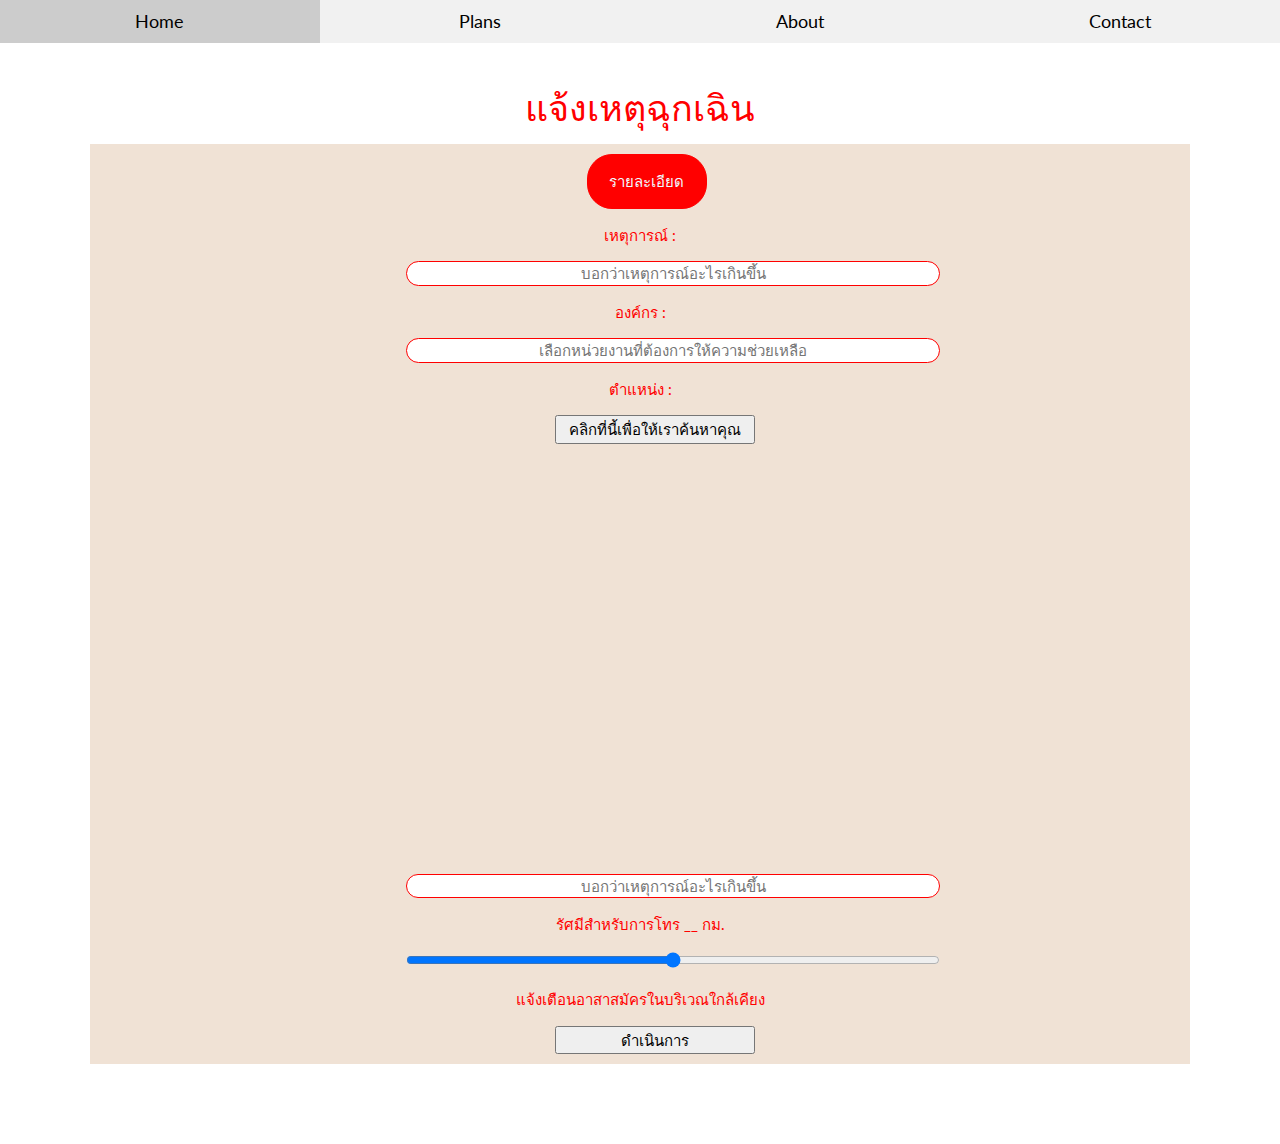
==== contact.html @ 69f9503b "Add files via upload" ====
<!DOCTYPE html>
<html>

<head>
    <title>W3.CSS Template</title>
    <meta charset="UTF-8">
    <meta name="viewport" content="width=device-width, initial-scale=1">
    <link rel="stylesheet" href="https://www.w3schools.com/w3css/4/w3.css">
    <link rel="stylesheet" href="https://fonts.googleapis.com/css?family=Lato">
    <link rel="stylesheet" href="https://cdnjs.cloudflare.com/ajax/libs/font-awesome/4.7.0/css/font-awesome.min.css">
    <link href="https://cdn.jsdelivr.net/npm/bootstrap@5.2.3/dist/css/bootstrap.min.css" rel="stylesheet"
        integrity="sha384-rbsA2VBKQhggwzxH7pPCaAqO46MgnOM80zW1RWuH61DGLwZJEdK2Kadq2F9CUG65" crossorigin="anonymous">
    <script src="https://cdn.jsdelivr.net/npm/bootstrap@5.2.3/dist/js/bootstrap.bundle.min.js"
        integrity="sha384-kenU1KFdBIe4zVF0s0G1M5b4hcpxyD9F7jL+jjXkk+Q2h455rYXK/7HAuoJl+0I4"
        crossorigin="anonymous"></script>
    <script src="https://cdn.jsdelivr.net/npm/@popperjs/core@2.11.6/dist/umd/popper.min.js"
        integrity="sha384-oBqDVmMz9ATKxIep9tiCxS/Z9fNfEXiDAYTujMAeBAsjFuCZSmKbSSUnQlmh/jp3"
        crossorigin="anonymous"></script>
    <script src="https://cdn.jsdelivr.net/npm/bootstrap@5.2.3/dist/js/bootstrap.min.js"
        integrity="sha384-cuYeSxntonz0PPNlHhBs68uyIAVpIIOZZ5JqeqvYYIcEL727kskC66kF92t6Xl2V"
        crossorigin="anonymous"></script>
    <style>
        html,
        body,
        h1,
        h2,
        h3,
        h4 {
            font-family: "Lato", sans-serif;
        }

        .mySlides {
            display: none
        }

        .w3-tag,
        .fa {
            cursor: pointer
        }

        .w3-tag {
            height: 15px;
            width: 15px;
            padding: 0;
            margin-top: 6px
        }

        .contact {
            border: 1px solid red;
            padding: 0px;
            border-radius: 25px;
            width: 120px;
            background-color: red;
            height: auto;
            text-align: center;
            margin-left: 45%;
            margin-top: 10px;
        }

        .view {
            border: 1px solid red;
            padding: 0px;
            border-radius: 25px;
            width: 50%;
            height: auto;
            text-align: center;
            margin-left: 300px;
        }

        .mapouter {
            margin-top: 10px;
            position: relative;
            text-align: right;
            width: 600px;
            height: 400px;
            margin-left: 250px;
        }

        .gmap_canvas {
            overflow: hidden;
            background: none !important;
            width: 600px;
            height: 400px;
        }

        .gmap_iframe {
            width: 600px !important;
            height: 400px !important;
        }
        .form-range {
            margin-left: 300px;
            width: 50%;
        }
    </style>
</head>

<body>

    <!-- Links (sit on top) -->
    <div class="w3-top">
        <div class="w3-row w3-large w3-light-grey">
            <div class="w3-col s3">
                <a href="./index.html" class="w3-button w3-block">Home</a>
            </div>
            <div class="w3-col s3">
                <a href="#plans" class="w3-button w3-block">Plans</a>
            </div>
            <div class="w3-col s3">
                <a href="#about" class="w3-button w3-block">About</a>
            </div>
            <div class="w3-col s3">
                <a href="#contact" class="w3-button w3-block">Contact</a>
            </div>
        </div>
    </div>


    <!-- Content -->
    <div class="w3-content" style="max-width:1100px;margin-top:80px;margin-bottom:80px;">
        <h1 style="text-align: center;color: red;">
            แจ้งเหตุฉุกเฉิน
        </h1>
        <!-- Slideshow -->
        <div class="w3-container" style="background-color: #F0E2D5;">

            <div class="contact">
                <p style="color: aliceblue;">รายละเอียด</p>
            </div>

            <div style="margin-bottom: 10px;">
                <p style="text-align: center;color: red;">
                    เหตุการณ์ :
                </p>
                <input type="text" class="view" placeholder="บอกว่าเหตุการณ์อะไรเกินขึ้น">

                <p style="text-align: center;color: red;">
                    องค์กร :
                </p>
                <input type="text" class="view" placeholder="เลือกหน่วยงานที่ต้องการให้ความช่วยเหลือ">

                <p style="text-align: center;color: red;">
                    ตำแหน่ง :
                </p>
                <button type="button" class="btn btn-danger"
                    style="text-align: center;margin-left: 42%;width: 200px;">คลิกที่นี้เพื่อให้เราค้นหาคุณ</button>
                <div class="mapouter">
                    <div class="gmap_canvas"><iframe class="gmap_iframe" frameborder="0" scrolling="no" marginheight="0"
                            marginwidth="0"
                            src="https://maps.google.com/maps?width=600&amp;height=400&amp;hl=en&amp;q=University of Oxford&amp;t=&amp;z=14&amp;ie=UTF8&amp;iwloc=B&amp;output=embed"></iframe><a
                            href="https://formatjson.org/">format json</a></div>
                  
                </div>
                <input type="text" class="view" style="margin-top: 20px;" placeholder="บอกว่าเหตุการณ์อะไรเกินขึ้น">
                <p style="text-align: center;color: red;">
                    รัศมีสำหรับการโทร __ กม.
                </p>
                <input type="range" class="form-range" id="customRange1">
            </div>
            <p style="text-align: center;color: red;">
                แจ้งเตือนอาสาสมัครในบริเวณใกล้เคียง
            </p>
            <button type="button" class="btn btn-danger"
            style="text-align: center;margin-left: 42%;width: 200px;margin-bottom: 10px;">ดำเนินการ</button>


        </div>
    </div>

    </div>




    </div>

    <!-- Footer -->



</body>

</html>
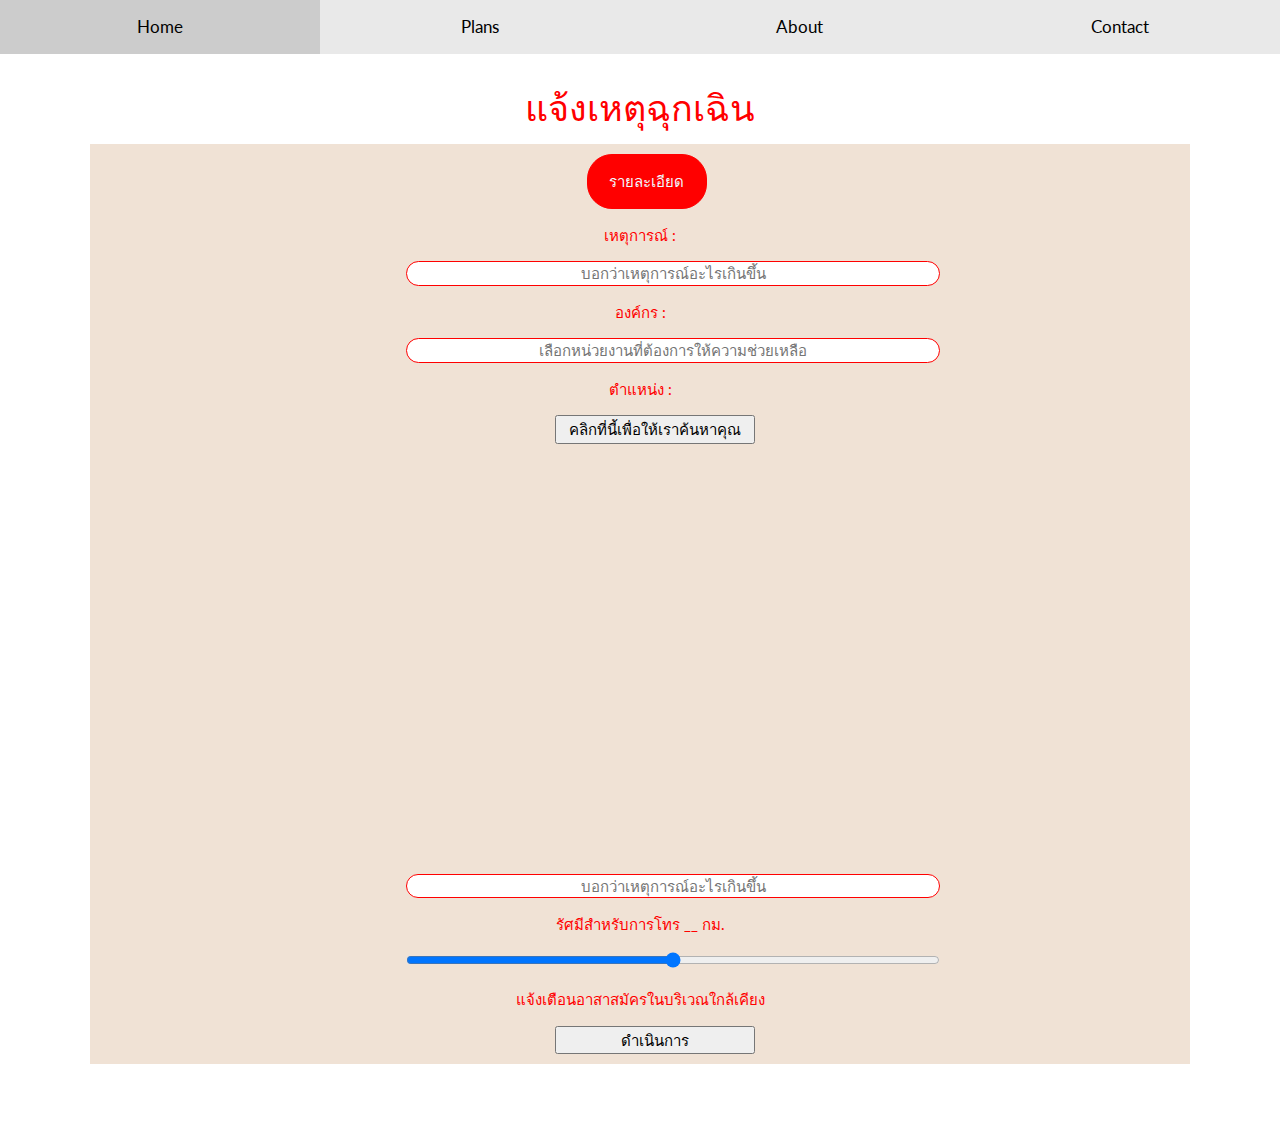
==== commit 5221192a: "update" ====
--- a/contact.html
+++ b/contact.html
@@ -8,17 +8,11 @@
     <link rel="stylesheet" href="https://www.w3schools.com/w3css/4/w3.css">
     <link rel="stylesheet" href="https://fonts.googleapis.com/css?family=Lato">
     <link rel="stylesheet" href="https://cdnjs.cloudflare.com/ajax/libs/font-awesome/4.7.0/css/font-awesome.min.css">
-    <link href="https://cdn.jsdelivr.net/npm/bootstrap@5.2.3/dist/css/bootstrap.min.css" rel="stylesheet"
-        integrity="sha384-rbsA2VBKQhggwzxH7pPCaAqO46MgnOM80zW1RWuH61DGLwZJEdK2Kadq2F9CUG65" crossorigin="anonymous">
-    <script src="https://cdn.jsdelivr.net/npm/bootstrap@5.2.3/dist/js/bootstrap.bundle.min.js"
-        integrity="sha384-kenU1KFdBIe4zVF0s0G1M5b4hcpxyD9F7jL+jjXkk+Q2h455rYXK/7HAuoJl+0I4"
-        crossorigin="anonymous"></script>
-    <script src="https://cdn.jsdelivr.net/npm/@popperjs/core@2.11.6/dist/umd/popper.min.js"
-        integrity="sha384-oBqDVmMz9ATKxIep9tiCxS/Z9fNfEXiDAYTujMAeBAsjFuCZSmKbSSUnQlmh/jp3"
-        crossorigin="anonymous"></script>
-    <script src="https://cdn.jsdelivr.net/npm/bootstrap@5.2.3/dist/js/bootstrap.min.js"
-        integrity="sha384-cuYeSxntonz0PPNlHhBs68uyIAVpIIOZZ5JqeqvYYIcEL727kskC66kF92t6Xl2V"
-        crossorigin="anonymous"></script>
+    <link href="https://cdn.jsdelivr.net/npm/bootstrap@5.2.3/dist/css/bootstrap.min.css" rel="stylesheet" integrity="sha384-rbsA2VBKQhggwzxH7pPCaAqO46MgnOM80zW1RWuH61DGLwZJEdK2Kadq2F9CUG65" crossorigin="anonymous">
+    <script src="https://cdn.jsdelivr.net/npm/bootstrap@5.2.3/dist/js/bootstrap.bundle.min.js" integrity="sha384-kenU1KFdBIe4zVF0s0G1M5b4hcpxyD9F7jL+jjXkk+Q2h455rYXK/7HAuoJl+0I4" crossorigin="anonymous"></script>
+    <script src="https://cdn.jsdelivr.net/npm/@popperjs/core@2.11.6/dist/umd/popper.min.js" integrity="sha384-oBqDVmMz9ATKxIep9tiCxS/Z9fNfEXiDAYTujMAeBAsjFuCZSmKbSSUnQlmh/jp3" crossorigin="anonymous"></script>
+    <script src="https://cdn.jsdelivr.net/npm/bootstrap@5.2.3/dist/js/bootstrap.min.js" integrity="sha384-cuYeSxntonz0PPNlHhBs68uyIAVpIIOZZ5JqeqvYYIcEL727kskC66kF92t6Xl2V" crossorigin="anonymous"></script>
+    <link rel="stylesheet" href="stype.css">
     <style>
         html,
         body,
@@ -28,23 +22,23 @@
         h4 {
             font-family: "Lato", sans-serif;
         }
-
+        
         .mySlides {
             display: none
         }
-
+        
         .w3-tag,
         .fa {
             cursor: pointer
         }
-
+        
         .w3-tag {
             height: 15px;
             width: 15px;
             padding: 0;
             margin-top: 6px
         }
-
+        
         .contact {
             border: 1px solid red;
             padding: 0px;
@@ -56,7 +50,7 @@
             margin-left: 45%;
             margin-top: 10px;
         }
-
+        
         .view {
             border: 1px solid red;
             padding: 0px;
@@ -66,7 +60,7 @@
             text-align: center;
             margin-left: 300px;
         }
-
+        
         .mapouter {
             margin-top: 10px;
             position: relative;
@@ -75,18 +69,19 @@
             height: 400px;
             margin-left: 250px;
         }
-
+        
         .gmap_canvas {
             overflow: hidden;
             background: none !important;
             width: 600px;
             height: 400px;
         }
-
+        
         .gmap_iframe {
             width: 600px !important;
             height: 400px !important;
         }
+        
         .form-range {
             margin-left: 300px;
             width: 50%;
@@ -98,19 +93,14 @@
 
     <!-- Links (sit on top) -->
     <div class="w3-top">
-        <div class="w3-row w3-large w3-light-grey">
-            <div class="w3-col s3">
-                <a href="./index.html" class="w3-button w3-block">Home</a>
-            </div>
-            <div class="w3-col s3">
-                <a href="#plans" class="w3-button w3-block">Plans</a>
-            </div>
-            <div class="w3-col s3">
-                <a href="#about" class="w3-button w3-block">About</a>
-            </div>
-            <div class="w3-col s3">
-                <a href="#contact" class="w3-button w3-block">Contact</a>
-            </div>
+        <div class=" topnav" id="myTopnav">
+            <a href="index.html" class="w3-col s3 w3-button">Home</a>
+            <a href="#plans" class="w3-col s3 w3-button">Plans</a>
+            <a href="#about" class="w3-col s3 w3-button">About</a>
+            <a href="./contact.html" class="w3-col s3 w3-button">Contact</a>
+            <a href="javascript:void(0);" class="icon" onclick="myFunction()">
+                <i class="fa fa-bars"></i>
+            </a>
         </div>
     </div>
 
@@ -141,14 +131,12 @@
                 <p style="text-align: center;color: red;">
                     ตำแหน่ง :
                 </p>
-                <button type="button" class="btn btn-danger"
-                    style="text-align: center;margin-left: 42%;width: 200px;">คลิกที่นี้เพื่อให้เราค้นหาคุณ</button>
+                <button type="button" class="btn btn-danger" style="text-align: center;margin-left: 42%;width: 200px;">คลิกที่นี้เพื่อให้เราค้นหาคุณ</button>
                 <div class="mapouter">
-                    <div class="gmap_canvas"><iframe class="gmap_iframe" frameborder="0" scrolling="no" marginheight="0"
-                            marginwidth="0"
-                            src="https://maps.google.com/maps?width=600&amp;height=400&amp;hl=en&amp;q=University of Oxford&amp;t=&amp;z=14&amp;ie=UTF8&amp;iwloc=B&amp;output=embed"></iframe><a
-                            href="https://formatjson.org/">format json</a></div>
-                  
+                    <div class="gmap_canvas"><iframe class="gmap_iframe" frameborder="0" scrolling="no" marginheight="0" marginwidth="0" src="https://maps.google.com/maps?width=600&amp;height=400&amp;hl=en&amp;q=University of Oxford&amp;t=&amp;z=14&amp;ie=UTF8&amp;iwloc=B&amp;output=embed"></iframe>
+                        <a href="https://formatjson.org/">format json</a>
+                    </div>
+
                 </div>
                 <input type="text" class="view" style="margin-top: 20px;" placeholder="บอกว่าเหตุการณ์อะไรเกินขึ้น">
                 <p style="text-align: center;color: red;">
@@ -159,8 +147,7 @@
             <p style="text-align: center;color: red;">
                 แจ้งเตือนอาสาสมัครในบริเวณใกล้เคียง
             </p>
-            <button type="button" class="btn btn-danger"
-            style="text-align: center;margin-left: 42%;width: 200px;margin-bottom: 10px;">ดำเนินการ</button>
+            <button type="button" class="btn btn-danger" style="text-align: center;margin-left: 42%;width: 200px;margin-bottom: 10px;">ดำเนินการ</button>
 
 
         </div>
@@ -174,7 +161,16 @@
     </div>
 
     <!-- Footer -->
-
+    <script>
+        function myFunction() {
+            var x = document.getElementById("myTopnav");
+            if (x.className === "topnav") {
+                x.className += " responsive";
+            } else {
+                x.className = "topnav";
+            }
+        }
+    </script>
 
 
 </body>
--- a/stype.css
+++ b/stype.css
@@ -0,0 +1,54 @@
+.topnav {
+    overflow: hidden;
+    background-color: rgb(233, 233, 233);
+}
+
+.topnav a {
+    float: left;
+    display: block;
+    color: black;
+    text-align: center;
+    padding: 14px 16px;
+    text-decoration: none;
+    font-size: 17px;
+}
+
+.topnav a:hover {
+    background-color: #ddd;
+    color: white;
+}
+
+.topnav a.active {
+    background-color: #04AA6D;
+    color: gray;
+}
+
+.topnav .icon {
+    display: none;
+}
+
+@media screen and (max-width: 600px) {
+    .topnav a:not(:first-child) {
+        display: none;
+    }
+    .topnav a.icon {
+        float: right;
+        display: block;
+    }
+}
+
+@media screen and (max-width: 600px) {
+    .topnav.responsive {
+        position: relative;
+    }
+    .topnav.responsive .icon {
+        position: absolute;
+        right: 0;
+        top: 0;
+    }
+    .topnav.responsive a {
+        float: none;
+        display: block;
+        text-align: left;
+    }
+}